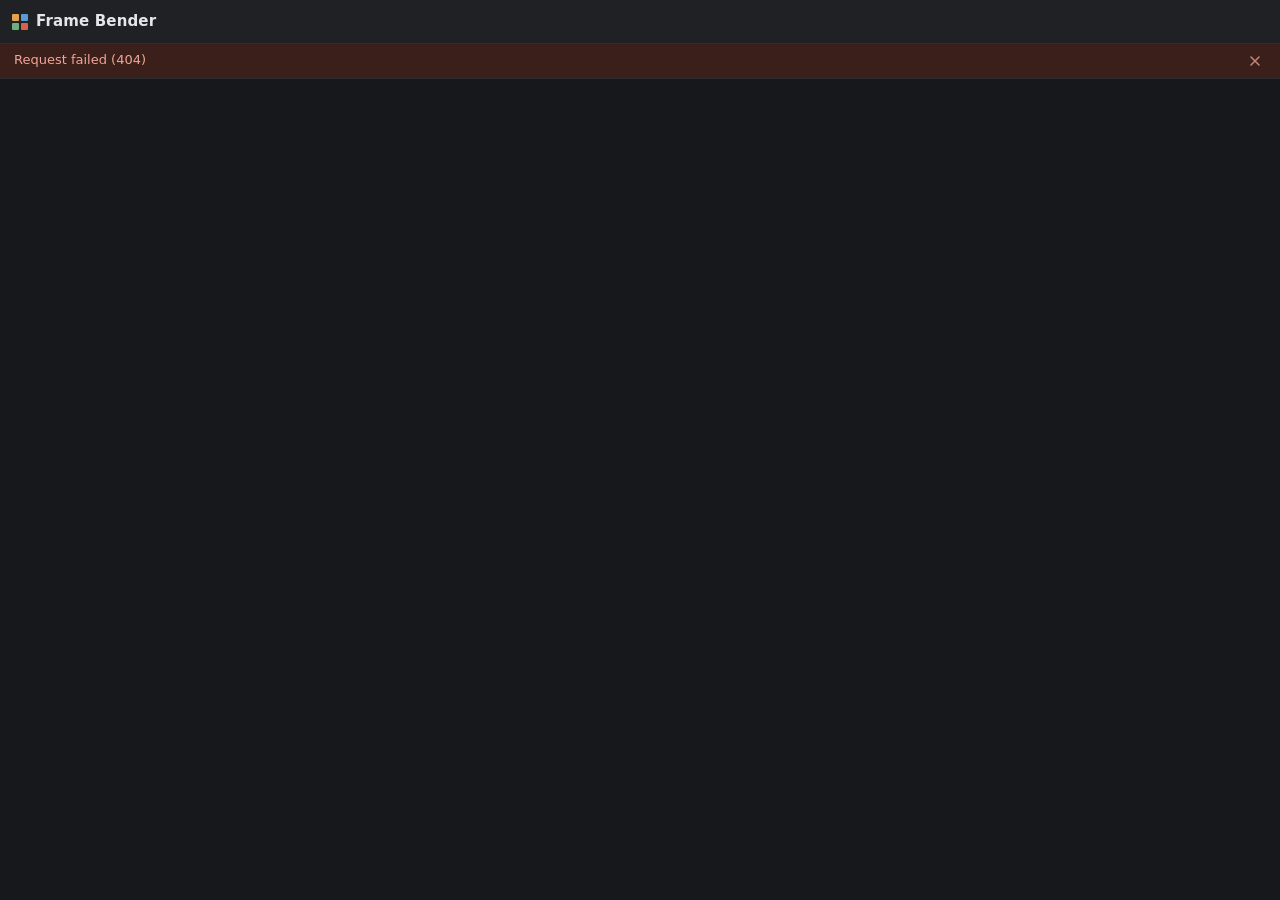
==== static/index.html @ 88ae1158 "Initial commit: Frame Bender Skin and frame editor for Avatar Legends: The Fighting Game (PC). Palet" ====
<!doctype html>
<html lang="en">
<head>
<meta charset="utf-8">
<meta name="viewport" content="width=device-width, initial-scale=1">
<title>Frame Bender</title>
<link rel="stylesheet" href="style.css">
</head>
<body>
<svg width="0" height="0" style="position:absolute" aria-hidden="true">
  <symbol id="i-chev" viewBox="0 0 16 16"><path d="M4 6l4 4 4-4" fill="none" stroke="currentColor" stroke-width="1.6" stroke-linecap="round" stroke-linejoin="round"/></symbol>
  <symbol id="i-play" viewBox="0 0 16 16"><path d="M5 3.5v9l7-4.5z" fill="currentColor"/></symbol>
  <symbol id="i-pause" viewBox="0 0 16 16"><path d="M4.5 3.5h2.5v9H4.5zM9 3.5h2.5v9H9z" fill="currentColor"/></symbol>
  <symbol id="i-more" viewBox="0 0 16 16"><circle cx="3.5" cy="8" r="1.4" fill="currentColor"/><circle cx="8" cy="8" r="1.4" fill="currentColor"/><circle cx="12.5" cy="8" r="1.4" fill="currentColor"/></symbol>
  <symbol id="i-folder" viewBox="0 0 16 16"><path d="M2 4.5h4l1.5 1.5H14v6.5H2z" fill="none" stroke="currentColor" stroke-width="1.4" stroke-linejoin="round"/></symbol>
  <symbol id="i-search" viewBox="0 0 16 16"><circle cx="7" cy="7" r="4.2" fill="none" stroke="currentColor" stroke-width="1.5"/><path d="M10.2 10.2L13.5 13.5" stroke="currentColor" stroke-width="1.5" stroke-linecap="round"/></symbol>
  <symbol id="i-minus" viewBox="0 0 16 16"><path d="M4 8h8" stroke="currentColor" stroke-width="1.6" stroke-linecap="round"/></symbol>
  <symbol id="i-plus" viewBox="0 0 16 16"><path d="M4 8h8M8 4v8" stroke="currentColor" stroke-width="1.6" stroke-linecap="round"/></symbol>
  <symbol id="i-undo" viewBox="0 0 16 16"><path d="M6 3.5L3 6.5l3 3M3.5 6.5h6a3.5 3.5 0 010 7H7" fill="none" stroke="currentColor" stroke-width="1.5" stroke-linecap="round" stroke-linejoin="round"/></symbol>
  <symbol id="i-redo" viewBox="0 0 16 16"><path d="M10 3.5l3 3-3 3M12.5 6.5h-6a3.5 3.5 0 000 7H9" fill="none" stroke="currentColor" stroke-width="1.5" stroke-linecap="round" stroke-linejoin="round"/></symbol>
  <symbol id="i-drop" viewBox="0 0 16 16"><path d="M11 2l3 3-2.2 2.2-3-3zM9.6 5.4L3.5 11.5 3 13l1.5-.5 6.1-6.1" fill="none" stroke="currentColor" stroke-width="1.4" stroke-linecap="round" stroke-linejoin="round"/></symbol>
  <symbol id="i-ramp" viewBox="0 0 16 16"><rect x="2" y="5" width="4" height="6" fill="currentColor" opacity=".45"/><rect x="6" y="5" width="4" height="6" fill="currentColor" opacity=".75"/><rect x="10" y="5" width="4" height="6" fill="currentColor"/></symbol>
  <symbol id="i-help" viewBox="0 0 16 16"><path d="M6 6.2a2.1 2.1 0 114 .8c-.5.9-1.9 1.2-1.9 2.5" fill="none" stroke="currentColor" stroke-width="1.5" stroke-linecap="round"/><circle cx="8.1" cy="12.2" r=".9" fill="currentColor"/></symbol>
  <symbol id="i-close" viewBox="0 0 16 16"><path d="M4 4l8 8M12 4l-8 8" stroke="currentColor" stroke-width="1.6" stroke-linecap="round"/></symbol>
</svg>

<header id="topbar">
  <div class="brand" aria-label="Frame Bender">
    <span class="mark" aria-hidden="true"><i class="air"></i><i class="water"></i><i class="earth"></i><i class="fire"></i></span>
    <span class="word">Frame Bender</span>
  </div>
  <div class="charpick" id="charPick" hidden>
    <button id="charBtn" class="tb charbtn" aria-haspopup="listbox" aria-expanded="false">
      <span id="charName">—</span><svg class="ico"><use href="#i-chev"/></svg></button>
    <div id="charPop" class="popover" hidden>
      <label class="search"><svg class="ico"><use href="#i-search"/></svg><input id="charSearch" type="search" placeholder="Find a character" spellcheck="false" aria-label="Find a character"></label>
      <div id="charList" role="listbox" aria-label="Characters"></div>
    </div>
  </div>
  <div class="group" id="grpProject" hidden>
    <span class="glabel">Project</span>
    <button id="editedBtn" class="tb" title="Every frame and colour you changed for this character">Edited files <span id="editedCount" class="count">0</span></button>
    <button id="folderBtn" class="tb icononly" title="Open the folder with your edited PNGs" aria-label="Open the folder with your edited PNGs"><svg class="ico"><use href="#i-folder"/></svg></button>
  </div>
  <div class="group" id="grpShare" hidden>
    <span class="glabel">Share</span>
    <button id="importBtn" class="tb" title="Import a skin pack someone shared (a .zip), or drop it on the window">Import</button>
    <button id="shareBtn" class="tb" title="Pack your edits into a small zip to share">Share</button>
  </div>
  <div class="group game" id="grpGame" hidden>
    <div id="gameStatus" class="status" role="status">
      <span class="dot" id="statusDot"></span>
      <span class="lines"><b id="statusMain">—</b><small id="statusSub"></small></span>
    </div>
    <div class="menuwrap">
      <button id="gameMenuBtn" class="tb icononly" aria-haspopup="menu" aria-expanded="false" aria-label="More game actions" title="More game actions"><svg class="ico"><use href="#i-more"/></svg></button>
      <div id="gameMenu" class="popover menu" role="menu" hidden>
        <button id="scanBtn" role="menuitem">Scan game folder…<small>Find new characters and game updates (read-only)</small></button>
        <button id="noticeBtn" role="menuitem" hidden>Show the modding reminder<small>Bring back the reminder shown before Build &amp; install</small></button>
        <button id="rebuildBtn" role="menuitem">Test rebuild<small>Rebuild with no edits and compare with the original</small></button>
      </div>
    </div>
    <button id="restoreBtn" class="tb">Restore original</button>
    <button id="installBtn" class="tb danger" title="Build this character's pak with your edits and copy it into the game folder">Build &amp; install</button>
  </div>
</header>

<div id="msg" class="strip" role="status" aria-live="polite" hidden><span id="msgText"></span><button id="msgClose" class="stripx" aria-label="Dismiss" title="Dismiss (Esc)"><svg class="ico"><use href="#i-close"/></svg></button></div>

<section id="setup" hidden>
  <h1>Welcome to Frame Bender</h1>
  <p>Frame Bender changes how characters look by replacing a character's <code>.pak</code> file in the game's
     <code>data_packages</code> folder. It always keeps an untouched backup of the original first.</p>
  <ol>
    <li>In Steam, verify your game files (right-click the game → Properties → Installed Files → Verify), so the
        backup is the stock file.</li>
    <li>Check the folder below is your game's <code>data_packages</code> folder.</li>
    <li>Click <strong>Save and scan</strong>, then back up the characters you want to edit.</li>
  </ol>
  <label class="field">Game data folder <input id="gameDir" type="text" spellcheck="false"></label>
  <button id="setupBtn" class="tb primary">Save and scan</button>
  <p class="muted">Reading the game folder changes nothing. Only Build &amp; install and Restore original ever write to it.
     Modified files have been tested in online matches without issues. As with any mod, the game's developers could change their rules at any time, so use Frame Bender at your own risk.</p>
</section>

<main id="browser" hidden>
  <nav id="moves" aria-label="Moves">
    <label class="search"><svg class="ico"><use href="#i-search"/></svg><input id="filter" type="search" placeholder="Filter moves" aria-label="Filter moves"></label>
    <button id="editedNav" class="navbtn">Edited files <span id="editedNavCount" class="count">0</span></button>
    <div id="tree"></div>
  </nav>

  <section id="work">
    <p id="empty" class="empty">Pick a move on the left.</p>

    <div id="moveView" hidden>
      <div id="stagebar">
        <h1 id="moveTitle"></h1>
        <label class="ctl">Part <select id="groupSel"></select></label>
        <label class="ctl">Backdrop <select id="backdropSel"></select></label>
        <div class="seg" role="group" aria-label="Zoom">
          <button data-zoom="stage" aria-pressed="false" title="Show the whole stage">Stage</button><button data-zoom="fit" aria-pressed="true" title="Fit the character to the window (0, or double-click the stage)">Fit</button><span class="segline" aria-hidden="true"></span><button id="zoomOut" class="zstep" title="Zoom out (-)" aria-label="Zoom out"><svg class="ico"><use href="#i-minus"/></svg></button><button id="zoomVal" class="zval" title="Zoom level: click for actual size (100%). Scroll on the stage to zoom, drag to move around." aria-label="Zoom level, click for 100%">100%</button><button id="zoomIn" class="zstep" title="Zoom in (=)" aria-label="Zoom in"><svg class="ico"><use href="#i-plus"/></svg></button>
        </div>
      </div>
      <div id="stageArea">
        <canvas id="canvas" role="img" aria-label="Animation preview"></canvas>
        <div id="stageNote" class="stagenote"></div>
        <div id="pickHint" class="stagenote pick" role="status" hidden><i id="pickChip"></i><span id="pickText"></span></div>
        <div id="results" class="panel" hidden></div>
      </div>
      <div id="timeline">
        <div class="tlbar">
          <button id="playBtn" class="tb" aria-label="Play"><svg class="ico"><use id="playIcon" href="#i-play"/></svg><span id="playText">Play</span></button>
          <span id="frameLabel" class="framelabel"></span>
          <label class="ctl speed"><input id="fps" type="range" min="1" max="30" value="12" aria-label="Frames per second"> <span id="fpsVal">12</span> fps</label>
          <span id="selInfo" class="selinfo"></span>
          <button id="revertSelBtn" class="tb" hidden>Revert selected</button>
          <button id="revertMoveBtn" class="tb" hidden>Revert all in this move</button>
          <span class="spacer"></span>
          <div class="splitbtn">
            <button id="exportBtn" class="tb" title="Write this move's frames as PNGs and open the folder">Export move</button><button id="exportHelpBtn" class="tb icononly" aria-label="Painting rules and export folder" title="Painting rules and export folder"><svg class="ico"><use href="#i-help"/></svg></button><button id="exportOptsBtn" class="tb icononly" aria-haspopup="true" aria-expanded="false" aria-label="Export options" title="Export options"><svg class="ico"><use href="#i-chev"/></svg></button>
            <div id="exportPop" class="popover up" hidden>
              <label class="chk"><input id="expEffects" type="checkbox"> Include effects</label>
              <label class="chk" title="Advanced: masks keep their data in the RGB channels, so the PNG can look empty"><input id="expMasks" type="checkbox"> Include masks (advanced)</label>
              <label class="field" title="Put all the character frames on one shared canvas with room around them (for hair, hats, wigs)">Extra space around the frames
                <select id="expSpace"><option value="0">none</option><option value="128">128 px</option><option value="256">256 px</option><option value="512">512 px</option></select></label>
            </div>
          </div>
        </div>
        <div id="strip" role="listbox" aria-multiselectable="true" aria-label="Frames" tabindex="0"></div>
        <p class="hint" title="Dropping a PNG onto an edited frame replaces it directly, no need to revert first.">Drop PNGs to replace frames by name, edited ones too · Ctrl or Shift+click to select · Space plays, ←/→ step · scroll the stage to zoom, drag to move it · Ctrl+Z undoes a colour change, Ctrl+Y redoes it</p>
      </div>
    </div>

    <div id="editedView" hidden>
      <div class="viewhead">
        <h1 id="editedTitle"></h1>
        <span class="spacer"></span>
        <button data-folder="edits" class="tb" title="Your edited PNGs (the mod is built from these)">Open edited PNGs</button>
        <button data-folder="work" class="tb" title="Exported PNGs you are painting on">Open exported PNGs</button>
        <button data-folder="project" class="tb" title="The whole mod project, all characters">Open project folder</button>
      </div>
      <p id="editedPath" class="muted"></p>
      <div class="tlbar">
        <h2>Frames</h2>
        <span id="edSelInfo" class="selinfo"></span>
        <button id="edSelectAll" class="tb">Select all</button>
        <button id="edRevertBtn" class="tb" hidden>Revert selected</button>
        <span class="spacer"></span>
        <span class="muted small">Click to select, Ctrl or Shift for several, double-click to open the move.</span>
      </div>
      <p id="editedNone" class="muted">No edited frames for this character yet. Export a move, paint the PNGs, then drop them on the window.</p>
      <div id="editedGrid" class="grid" role="listbox" aria-multiselectable="true" aria-label="Edited frames" tabindex="0"></div>
      <div id="editedMissing" hidden>
        <h2 class="lab">No longer in the game</h2>
        <p class="muted">The game update removed these frames, so they are skipped when building. Revert to clear them.</p>
        <div id="editedMissingList"></div>
      </div>
      <h2 class="lab">Palette colours</h2>
      <div id="editedPals"></div>
    </div>
  </section>

  <aside id="palPanel" aria-label="Palette">
    <h2>Palette</h2>
    <label class="field">Costume slot <select id="palSel"></select></label>
    <p id="palHint" class="muted">Pick a costume slot to recolour it. Edit a spare slot rather than the default one, so the default look stays intact, then choose that colour at character select.</p>
    <div id="palTools" hidden>
      <label class="chk"><input id="palOnlyUsed" type="checkbox" checked> Only colours this move uses</label>
      <span class="paltb">
        <button id="palUndo" class="tb icononly" aria-label="Undo colour change" title="Undo colour change (Ctrl+Z)" disabled><svg class="ico"><use href="#i-undo"/></svg></button>
        <button id="palRedo" class="tb icononly" aria-label="Redo colour change" title="Redo colour change (Ctrl+Y or Ctrl+Shift+Z)" disabled><svg class="ico"><use href="#i-redo"/></svg></button>
        <button id="palReset" class="tb">Reset slot</button>
      </span>
    </div>
    <div id="swEdit" role="group" aria-label="Colour editor" hidden>
      <div class="swhead">
        <strong id="swTitle"></strong>
        <span class="chips" title="The colour when you opened it, and now"><i id="swWas"></i><i id="swNow"></i></span>
        <span class="spacer"></span>
        <button id="swPick" class="tb icononly" aria-pressed="false" aria-label="Pick a colour from the stage or a swatch" title="Pick a colour: click this, then click the character, the stage or any swatch"><svg class="ico"><use href="#i-drop"/></svg></button>
      </div>
      <div id="swSV" class="sv" tabindex="0" role="slider" aria-label="Saturation and brightness (arrow keys)"><i></i></div>
      <div id="swHue" class="hue" tabindex="0" role="slider" aria-label="Hue (arrow keys)" aria-valuemin="0" aria-valuemax="359"><i></i></div>
      <div class="swfields">
        <input id="swHex" type="text" maxlength="7" spellcheck="false" aria-label="Hex colour">
        <label>R<input id="swR" type="text" inputmode="numeric" maxlength="3" aria-label="Red"></label>
        <label>G<input id="swG" type="text" inputmode="numeric" maxlength="3" aria-label="Green"></label>
        <label>B<input id="swB" type="text" inputmode="numeric" maxlength="3" aria-label="Blue"></label>
      </div>
      <div id="swMatch" class="swmatch" hidden>
        <button id="swRamp" class="tb" title="Work out shadow and light from this base, with the same shading steps the original costume has"><svg class="ico"><use href="#i-ramp"/></svg>Set shadow and light from base</button>
        <label class="chk" title="While this is on, changing the base colour also updates shadow and light"><input id="swKeep" type="checkbox"> Keep them matched while I edit</label>
      </div>
      <div class="swrow">
        <button id="swApply" class="tb primary" title="Keep the colour and close (Enter applies without closing)">Done</button>
        <button id="swCancel" class="tb" title="Back to the colour it had when you opened it (Esc)">Cancel</button>
        <span class="spacer"></span>
        <button id="swReset" class="tb" title="The game's own colour for this swatch">Original</button>
      </div>
    </div>
    <p id="palNote" class="muted" aria-live="polite"></p>
    <div id="palGrid"></div>
  </aside>
</main>

<input id="importInput" type="file" accept=".zip,application/zip" hidden>

<dialog id="exportDlg">
  <h2>How colours work</h2>
  <ol class="rules">
    <li><strong>Every part of a character uses a palette row</strong>: skin is one row, the robe another. Each row
        holds three colours: shadow, base and light.</li>
    <li><strong>The palette image in this folder shows every colour the game can use.</strong> Pick the colours
        for your painting from it. A colour that is not in the image is swapped for the closest one that is.</li>
    <li><strong>Paint a part with a palette colour, then change that row later.</strong> Once the PNG is back in
        Frame Bender, you can turn that row into <em>any</em> colour in the Palette panel. Everything painted
        with it changes together, and no colour is off limits there.</li>
    <li><strong>Want two colours in one place?</strong> Paint it with colours from two different rows.</li>
    <li>Parts you don't touch stay exactly as the game made them. Effects (fire, wind) are full colour and have
        no palette limit.</li>
  </ol>
  <label class="chk"><input id="expPalette" type="checkbox" checked> Also export the palette as a PNG to pick colours from</label>
  <h3>Export folder</h3>
  <p id="expFolderNow" class="fn"></p>
  <div class="row tight"><button id="expChoose" class="tb">Choose folder…</button><button id="expDefault" class="tb">Use the default</button></div>
  <div id="expFolderType" hidden>
    <label class="field">Paste the folder's path <input id="expFolderText" type="text" spellcheck="false"></label>
    <button id="expFolderUse" class="tb">Use this folder</button>
  </div>
  <p id="expErr" class="bad" role="alert"></p>
  <p class="muted small">A folder named after the move is made inside it. Dropping PNGs back works from any folder.</p>
  <label class="chk"><input id="expHide" type="checkbox"> Don't show this again <span class="muted">(the ? next to Export move brings it back)</span></label>
  <div class="row"><button id="expGo" class="tb primary">Export move</button><span class="spacer"></span><button id="expCancel" class="tb">Cancel</button></div>
</dialog>

<dialog id="shareDlg">
  <h2>Share skin</h2>
  <p id="shareSummary" class="muted"></p>
  <label class="field">Name <input id="shareName" type="text" maxlength="80"></label>
  <label class="field">Author <input id="shareAuthor" type="text" maxlength="80" placeholder="your name or handle (optional)"></label>
  <label class="field">Description <textarea id="shareDesc" rows="3" maxlength="2000"></textarea></label>
  <label class="chk"><input id="shareFrames" type="checkbox" checked> include edited frames</label>
  <label class="chk"><input id="shareColors" type="checkbox" checked> include palette colours</label>
  <p class="muted">The pack contains only your PNGs and colour changes, never the game's own files. Whoever imports it
     needs the game; their editor fits your art to their copy.</p>
  <div id="shareResult"></div>
  <div class="row"><button id="shareGo" class="tb primary">Create skin pack</button><span class="spacer"></span><button id="shareClose" class="tb">Close</button></div>
</dialog>

<dialog id="importDlg">
  <h2>Import skin</h2>
  <div id="importBody"></div>
  <div class="row"><button id="importGo" class="tb primary">Import</button><span class="spacer"></span><button id="importClose" class="tb">Close</button></div>
</dialog>

<dialog id="scanDlg">
  <h2>Scan game folder</h2>
  <p id="scanInfo" class="muted"></p>
  <div id="scanList"></div>
  <div class="row">
    <button id="scanAll" class="tb primary" hidden>Back up all new</button>
    <span class="spacer"></span>
    <button id="scanClose" class="tb">Close</button>
  </div>
</dialog>

<dialog id="askDlg">
  <p id="askText"></p>
  <label id="askCheckWrap" class="chk" hidden><input id="askCheck" type="checkbox"> <span id="askCheckText"></span></label>
  <div class="row"><button id="askCancel" class="tb">Cancel</button><button id="askOk" class="tb primary">OK</button></div>
</dialog>

<div id="dropVeil" hidden><div>Drop PNGs to replace frames, or a .zip skin pack to import it</div></div>
<script src="app.js"></script>
</body>
</html>
---- static/style.css ----
/* Frame Bender: a dark, no-frills editor. The four nation colours have fixed jobs:
   Earth = safe / verified, Water = selection / focus, Air = your edits, Fire = writes to the game, errors. */
:root {
  color-scheme: dark;
  --ground: #17181b; --panel: #1f2125; --panel2: #26292e; --raise: #2c2f35; --line: #2b2e33; --line2: #3b3f46;
  --text: #e4e6ea; --text2: #b3b8c1; --mute: #9298a2;
  --earth: #6fae7a; --water: #5b9bd5; --air: #e3a24f; --fire: #d9604c;
  --water-bg: #1e3247; --air-bg: #3a2c19; --fire-bg: #3a1f1a; --earth-bg: #1d3022;
  --control-hover: #343840; --line-hover: #4a4f58; --stage-void: #101114; --checker-light: #2a2d33; --checker-dark: #24272c;
  --water-text: #e1eefa; --water-hover: #74abdd; --water-ink: #0b1520;
  --earth-text: #9dd3a7; --air-text: #f0c88e; --fire-text: #f0a698; --fire-hover: #e2735f; --fire-ink: #1f0a06;
  --r: 4px; --top: 44px;
  --f: "Segoe UI Variable Text", "Segoe UI", system-ui, sans-serif;
}
* { box-sizing: border-box; }
html, body { height: 100%; margin: 0; }
body { background: var(--ground); color: var(--text); font: 13px/1.45 var(--f); font-variant-numeric: tabular-nums;
  display: flex; flex-direction: column; overflow: hidden; }
::selection { background: var(--water); color: var(--water-ink); }
* { scrollbar-width: thin; scrollbar-color: var(--line2) transparent; }
::-webkit-scrollbar { width: 10px; height: 10px; }
::-webkit-scrollbar-thumb { background: var(--line2); border-radius: 5px; border: 2px solid var(--panel); }
::-webkit-scrollbar-track { background: transparent; }
:focus-visible { outline: 2px solid var(--water); outline-offset: 1px; }
input, select, textarea { accent-color: var(--water); caret-color: var(--water); }
h1, h2, h3 { margin: 0; font-weight: 600; }
p { margin: 0; }
code { font: 12px Consolas, monospace; background: var(--panel2); padding: 1px 4px; border-radius: 3px; }
.muted { color: var(--mute); }
.small { font-size: 12px; }
.spacer { flex: 1; }
.ico { width: 16px; height: 16px; flex: none; }
[hidden] { display: none !important; }

/* ---------------------------------------------------------------- controls */
.tb { display: inline-flex; align-items: center; gap: 6px; height: 28px; padding: 0 10px; border-radius: var(--r);
  background: var(--raise); color: var(--text); border: 1px solid var(--line2); font: 500 13px/1.35 var(--f); cursor: pointer;
  white-space: nowrap; }
.tb:hover:not(:disabled) { background: var(--control-hover); border-color: var(--line-hover); }
.tb[aria-pressed=true] { background: var(--water-bg); border-color: var(--water); color: var(--water-text); }
.tb:disabled { opacity: .45; cursor: default; }
.tb.icononly { width: 30px; padding: 0; justify-content: center; }
.tb.primary { background: var(--water); border-color: var(--water); color: var(--water-ink); font-weight: 600; }
.tb.primary:hover:not(:disabled) { background: var(--water-hover); }
.tb.danger { background: var(--fire); border-color: var(--fire); color: var(--fire-ink); font-weight: 600; }
.tb.danger:hover:not(:disabled) { background: var(--fire-hover); }
.count { min-width: 18px; padding: 0 5px; border-radius: 9px; background: var(--air-bg); color: var(--air);
  font-size: 11px; font-weight: 700; text-align: center; line-height: 18px; }
select, input[type=text], input[type=search], textarea { background: var(--ground); color: var(--text);
  border: 1px solid var(--line2); border-radius: var(--r); height: 28px; padding: 0 8px; font: 13px/1.35 var(--f); }
textarea { height: auto; padding: 6px 8px; }
input::placeholder, textarea::placeholder { color: var(--mute); }
.ctl { display: inline-flex; align-items: center; gap: 6px; color: var(--text2); }
.chk { display: inline-flex; align-items: center; gap: 5px; color: var(--text2); cursor: pointer; }
.field { display: block; margin: 10px 0; color: var(--text2); }
.field input, .field select, .field textarea { display: block; width: 100%; margin-top: 4px; }
.search { position: relative; display: block; }
.search .ico { position: absolute; left: 8px; top: 6px; color: var(--mute); pointer-events: none; }
.search input { width: 100%; padding-left: 30px; }
.seg { display: inline-flex; gap: 2px; padding: 2px; border: 1px solid var(--line2); border-radius: var(--r); background: var(--raise); }
.seg button { height: 22px; padding: 0 10px; background: none; color: var(--text2); border: 0; border-radius: 3px;
  font: 500 12px/1.35 var(--f); cursor: pointer; }
.seg button:hover:not(:disabled) { color: var(--text); }
.seg button:disabled { opacity: .4; cursor: default; }
.seg button[aria-pressed=true] { background: var(--water-bg); color: var(--water-text); }
.seg .segline { width: 1px; margin: 3px 2px; background: var(--line2); }
.seg .zstep { width: 24px; padding: 0; display: inline-flex; align-items: center; justify-content: center; }
.seg .zstep .ico { width: 14px; height: 14px; }
.seg .zval { min-width: 48px; padding: 0 4px; text-align: center; }

/* ---------------------------------------------------------------- top bar */
#topbar { height: var(--top); flex: none; display: flex; align-items: center; gap: 12px; padding: 0 12px;
  background: var(--panel); border-bottom: 1px solid var(--line); }
.brand { display: flex; align-items: center; gap: 8px; margin-right: 4px; flex: none; white-space: nowrap; }
.mark { display: grid; grid-template-columns: 7px 7px; gap: 2px; }
.mark i { width: 7px; height: 7px; border-radius: 1px; }
.mark .air { background: var(--air); } .mark .water { background: var(--water); }
.mark .earth { background: var(--earth); } .mark .fire { background: var(--fire); }
.word { font-weight: 700; font-size: 15px; letter-spacing: .01em; }
.group { display: flex; align-items: center; gap: 6px; padding-left: 12px; border-left: 1px solid var(--line); }
.glabel { font-size: 11px; font-weight: 600; letter-spacing: .06em; text-transform: uppercase; color: var(--mute); margin-right: 2px; }
.group.game { margin-left: auto; border-left: 0; }
.status { display: flex; align-items: center; gap: 8px; height: 34px; padding: 0 12px 0 10px; border-radius: var(--r);
  background: var(--panel2); border: 1px solid var(--line); margin-right: 4px; }
.status .dot { width: 9px; height: 9px; border-radius: 50%; background: var(--mute); flex: none; }
.status { min-width: 0; }
.status .lines { display: flex; flex-direction: column; line-height: 1.36; min-width: 0; }
.status b, .status small { white-space: nowrap; overflow: hidden; text-overflow: ellipsis; max-width: 260px; }
.status b { font-weight: 600; font-size: 12px; }
.status small { font-size: 11px; color: var(--text2); }
.status.original .dot { background: var(--earth); }
.status.modded .dot { background: var(--air); }
.status.changed .dot, .status.missing .dot, .status.nobackup .dot { background: var(--fire); }
.charbtn { min-width: 150px; justify-content: space-between; font-weight: 600; }
.charpick, .menuwrap { position: relative; }
.popover { position: absolute; z-index: 30; background: var(--panel2); border: 1px solid var(--line2); border-radius: 6px;
  box-shadow: 0 8px 24px rgba(0,0,0,.45); padding: 8px; }
#charPop { top: 34px; left: 0; width: 260px; }
#charList { max-height: 60vh; overflow-y: auto; margin-top: 6px; }
.charitem { display: flex; align-items: center; gap: 8px; width: 100%; height: 30px; padding: 0 8px; border: 0; border-radius: var(--r);
  background: none; color: var(--text); font: 13px/1.35 var(--f); text-align: left; cursor: pointer; }
.charitem:hover, .charitem.active { background: var(--raise); }
.charitem[aria-selected=true] { background: var(--water-bg); color: var(--water-text); }
.charitem .tag { margin-left: auto; font-size: 11px; color: var(--mute); }
.charitem .edits { width: 7px; height: 7px; border-radius: 50%; background: var(--air); }
.charitem .inst { font-size: 11px; color: var(--air); }
.charsec { font-size: 11px; font-weight: 600; letter-spacing: .06em; text-transform: uppercase; color: var(--mute); padding: 8px 8px 4px; }
.menu { top: 36px; right: 0; width: 280px; padding: 4px; }
.menu button { display: block; width: 100%; padding: 7px 10px; border: 0; border-radius: var(--r); background: none;
  color: var(--text); font: 500 13px/1.35 var(--f); text-align: left; cursor: pointer; }
.menu button:hover { background: var(--raise); }
.menu small { display: block; font-size: 11px; color: var(--mute); font-weight: 400; }

.strip { flex: none; padding: 7px 14px; border-bottom: 1px solid var(--line); background: var(--panel2); color: var(--text2); }
#msg { display: flex; align-items: flex-start; gap: 10px; transition: opacity .35s; }
#msg.fading { opacity: 0; }
#msgText { flex: 1; min-width: 0; }
.stripx { flex: none; display: inline-flex; align-items: center; justify-content: center; width: 22px; height: 20px; padding: 0;
  border: 0; border-radius: 3px; background: none; color: inherit; cursor: pointer; opacity: .75; }
.stripx:hover { opacity: 1; background: rgba(255,255,255,.1); }
.strip.fire { background: var(--fire-bg); color: var(--fire-text); }
.strip.ok { color: var(--earth-text); background: var(--earth-bg); }
.strip.bad { color: var(--fire-text); background: var(--fire-bg); }

/* ---------------------------------------------------------------- welcome */
#setup { padding: 32px; max-width: 760px; overflow-y: auto; }
#setup h1 { font-size: 24px; margin-bottom: 12px; }
#setup p, #setup ol { margin: 10px 0; color: var(--text2); }
#setup li { margin: 4px 0; }

/* ---------------------------------------------------------------- main layout */
#browser { flex: 1; min-height: 0; display: grid; grid-template-columns: 240px minmax(0, 1fr) 300px; }
#moves { background: var(--panel); border-right: 1px solid var(--line); display: flex; flex-direction: column; min-height: 0;
  padding: 10px; gap: 8px; }
#tree { overflow-y: auto; flex: 1; margin: 0 -10px; padding: 0 0 16px; }
.navbtn { display: flex; justify-content: space-between; align-items: center; height: 30px; padding: 0 8px; border-radius: var(--r);
  border: 1px solid var(--line2); background: var(--raise); color: var(--text); font: 500 13px/1.35 var(--f); cursor: pointer; }
.navbtn.sel { background: var(--water-bg); border-color: var(--water); }
details > summary { list-style: none; display: flex; align-items: center; gap: 6px; padding: 5px 10px; cursor: pointer;
  font-weight: 600; color: var(--text); user-select: none; }
details > summary::-webkit-details-marker { display: none; }
details > summary::before { content: ""; width: 10px; height: 10px; flex: none; background: var(--mute); transition: transform .12s;
  -webkit-mask: url("data:image/svg+xml,%3Csvg xmlns='http://www.w3.org/2000/svg' viewBox='0 0 10 10'%3E%3Cpath d='M3 1.5L7 5l-4 3.5z'/%3E%3C/svg%3E") center / contain no-repeat;
  mask: url("data:image/svg+xml,%3Csvg xmlns='http://www.w3.org/2000/svg' viewBox='0 0 10 10'%3E%3Cpath d='M3 1.5L7 5l-4 3.5z'/%3E%3C/svg%3E") center / contain no-repeat; }
details[open] > summary::before { transform: rotate(90deg); }
summary .n, .mv .n { margin-left: auto; color: var(--mute); font-weight: 400; font-size: 12px; }
details.has-edits > summary { color: var(--air-text); }
.mv { display: flex; align-items: center; gap: 6px; width: 100%; padding: 4px 10px 4px 24px; border: 0; background: none;
  color: var(--text2); font: 13px/1.35 var(--f); text-align: left; cursor: pointer; }
.mv:hover { background: var(--panel2); color: var(--text); }
.mv.sel { background: var(--water-bg); color: var(--water-text); }
.mv .ed { color: var(--air); font-size: 11px; font-weight: 600; }

#work { min-width: 0; min-height: 0; display: flex; flex-direction: column; background: var(--ground); }
.empty { margin: auto; color: var(--mute); }
#moveView { flex: 1; min-height: 0; display: flex; flex-direction: column; }
#stagebar { flex: none; display: flex; align-items: center; gap: 10px 14px; flex-wrap: wrap; padding: 8px 14px;
  border-bottom: 1px solid var(--line); background: var(--panel); }
#stagebar h1 { font-size: 28px; letter-spacing: -.01em; margin-right: 6px; }
#stagebar h1 small { font-size: 13px; font-weight: 400; color: var(--text2); margin-left: 8px; }
#playBtn { min-width: 76px; }
.speed input { width: 72px; }
#groupSel { max-width: 150px; }
#backdropSel { max-width: 170px; }
#stageArea { position: relative; flex: 1; min-height: 160px; overflow: hidden; background: var(--stage-void); }
#canvas { position: absolute; inset: 0; width: 100%; height: 100%; display: block; cursor: grab; touch-action: none; }
#stageArea.panning #canvas { cursor: grabbing; }
.stagenote { position: absolute; left: 10px; bottom: 8px; font-size: 11px; color: var(--text); background: rgba(16,17,20,.72);
  padding: 2px 8px; border-radius: 3px; }
.stagenote:empty { display: none; }
.stagenote.pick { left: 10px; top: 8px; bottom: auto; display: flex; align-items: center; gap: 8px; font-size: 12px; padding: 4px 10px;
  background: var(--water-bg); color: var(--water-text); border: 1px solid var(--water); pointer-events: none; }
.stagenote.pick i { width: 18px; height: 18px; border-radius: 3px; border: 1px solid rgba(255,255,255,.6); flex: none; }
#stageArea.picking #canvas, #palGrid.picking .sw { cursor: crosshair; }
.panel { position: absolute; right: 12px; top: 12px; bottom: 12px; width: min(460px, 60%); overflow-y: auto; background: var(--panel);
  border: 1px solid var(--line2); border-radius: 6px; box-shadow: 0 8px 24px rgba(0,0,0,.45); padding: 12px; }
.panel .head { display: flex; align-items: center; gap: 8px; margin-bottom: 6px; }
.res { display: flex; gap: 10px; padding: 8px 0; border-top: 1px solid var(--line); }
.res .pair { display: flex; gap: 6px; flex: none; }
.res figure { margin: 0; text-align: center; font-size: 11px; color: var(--mute); }
.res figure img { display: block; width: 72px; height: 72px; object-fit: contain; background: var(--panel2); border-radius: 3px; }
.res .fn { font: 12px Consolas, monospace; overflow-wrap: anywhere; color: var(--text2); }
.ok { color: var(--earth-text); } .bad { color: var(--fire-text); } .warn { color: var(--air-text); }

/* ---------------------------------------------------------------- timeline */
#timeline { flex: none; border-top: 1px solid var(--line); background: var(--panel); }
.tlbar { display: flex; align-items: center; gap: 10px; flex-wrap: wrap; padding: 8px 12px; }

.framelabel { font-weight: 600; white-space: nowrap; }
.tlbar { flex-wrap: nowrap; }
.tlbar > * { flex: none; }
.selinfo { color: var(--water-text); }
#strip { display: flex; gap: 6px; overflow-x: auto; padding: 6px 12px 8px; outline: none; border-radius: var(--r); }
#strip:focus-visible, .grid:focus-visible { outline: 2px solid var(--water); outline-offset: -2px; }
.fr { flex: none; position: relative; width: 78px; padding: 0; border: 1px solid var(--line2); border-radius: var(--r);
  background: var(--panel2); color: var(--text2); cursor: pointer; font: 11px/1.35 var(--f); }
.fr .img { display: flex; align-items: center; justify-content: center; height: 70px; border-radius: 3px 3px 0 0;
  background: repeating-conic-gradient(var(--checker-light) 0 25%, var(--checker-dark) 0 50%) 0 0 / 12px 12px; }
.fr img { max-width: 100%; max-height: 100%; }
.fr .no { display: block; padding: 2px 0 3px; text-align: center; }
.fr.edited::after, .card::after { content: ""; position: absolute; left: 8px; right: 8px; bottom: 0; height: 3px;
  border-radius: 2px 2px 0 0; background: var(--air); }
.fr.edited .no::after { content: " · edited"; color: var(--air); }
.fr.cur { border-color: var(--text2); }
.fr.cur::before { content: ""; position: absolute; top: -5px; left: 50%; width: 12px; height: 4px; margin-left: -6px; border-radius: 2px; background: var(--text); }
.fr.cur .no { color: var(--text); font-weight: 700; }
.fr[aria-selected=true] { background: var(--water-bg); color: var(--water-text); }
.fr[aria-selected=true] .img { outline: 2px solid var(--water); outline-offset: -2px; }
.hint { padding: 4px 12px; border-top: 1px solid var(--line); color: var(--mute); font-size: 12px; white-space: nowrap; overflow: hidden; text-overflow: ellipsis; }

/* ---------------------------------------------------------------- edited view */
#editedView { flex: 1; min-height: 0; overflow-y: auto; padding: 14px 16px 30px; }
.viewhead { display: flex; align-items: center; gap: 8px; flex-wrap: wrap; margin-bottom: 6px; }
.viewhead h1 { font-size: 28px; }
#editedView h2 { font-size: 14px; margin: 18px 0 8px; }
#editedView .tlbar { padding: 8px 0; }
#editedView .tlbar h2 { margin: 0; }
.grid { display: grid; grid-template-columns: repeat(auto-fill, minmax(120px, 1fr)); gap: 8px; outline: none; }
.card { position: relative; padding: 0; border: 1px solid var(--line2); border-radius: var(--r); background: var(--panel); color: var(--text2);
  cursor: pointer; text-align: left; font: 11px/1.35 var(--f); }
.card .img { display: flex; align-items: center; justify-content: center; height: 104px;
  background: repeating-conic-gradient(var(--checker-light) 0 25%, var(--checker-dark) 0 50%) 0 0 / 12px 12px; }
.card img { max-width: 100%; max-height: 100%; }
.card .cap { display: block; padding: 4px 6px; white-space: nowrap; overflow: hidden; text-overflow: ellipsis; }
.card[aria-selected=true] { background: var(--water-bg); color: var(--water-text); border-color: var(--water); }
.mrow { display: flex; align-items: center; gap: 10px; margin: 4px 0; font: 12px Consolas, monospace; }
#editedPals { display: flex; flex-wrap: wrap; gap: 8px; }

/* ---------------------------------------------------------------- palette panel */
#palPanel { background: var(--panel); border-left: 1px solid var(--line); padding: 12px; overflow-y: auto; min-height: 0; }
#palPanel h2, .tlbar h2, #editedView h2.lab { font-size: 11px; font-weight: 600; letter-spacing: .06em; text-transform: uppercase; color: var(--mute); }
#palPanel .field select { width: 100%; }
#palHint { margin-top: 8px; font-size: 12px; }
#palTools { display: flex; align-items: center; justify-content: space-between; gap: 8px; margin: 6px 0 8px; flex-wrap: wrap; }
.paltb { display: inline-flex; gap: 4px; }
.prow { display: grid; grid-template-columns: 34px repeat(3, 1fr) 22px; gap: 4px; align-items: center; margin-bottom: 4px; }
.prow .num { color: var(--mute); font-size: 12px; text-align: right; padding-right: 6px; }
.prow.used .num { color: var(--text); font-weight: 600; }
.prow.head span { font-size: 11px; color: var(--mute); text-align: center; }
.prow.head .num { text-align: right; }
.prow.lit { background: var(--water-bg); border-radius: 3px; box-shadow: 0 0 0 2px var(--water-bg); }
.prow.lit .num { color: var(--water-text); }
.prow.gap { margin-top: 13px; position: relative; }
.prow.gap::before { content: ""; position: absolute; left: 0; right: 0; top: -8px; border-top: 1px dashed var(--line2); }
#palNote { margin: 0 0 8px; font-size: 12px; min-height: 2.9em; }
#palNote.on { color: var(--water-text); }
.sw { height: 24px; border-radius: 3px; border: 1px solid rgba(0,0,0,.35); cursor: pointer; position: relative; padding: 0; }
.sw.changed::after { content: ""; position: absolute; top: -3px; right: -3px; width: 8px; height: 8px; border-radius: 50%;
  background: var(--air); border: 2px solid var(--panel); }
.sw.editing { outline: 2px solid var(--water); outline-offset: 1px; z-index: 1; }
.rowfx { width: 22px; height: 24px; padding: 0; border: 0; border-radius: 3px; background: none; color: var(--mute); cursor: pointer;
  display: inline-flex; align-items: center; justify-content: center; opacity: .55; }
.rowfx:hover, .rowfx:focus-visible, .prow.lit .rowfx { opacity: 1; color: var(--text); background: var(--raise); }
/* the colour editor is docked in the panel (never over the swatches or the stage) and stays in view while the rows scroll */
#swEdit { position: sticky; top: -12px; z-index: 5; display: flex; flex-direction: column; gap: 8px; margin: 0 -12px 8px; padding: 10px 12px;
  background: var(--panel2); border-top: 1px solid var(--line2); border-bottom: 1px solid var(--line2); box-shadow: 0 6px 14px rgba(0,0,0,.35); }
.swhead, .swrow, .swfields { display: flex; align-items: center; gap: 6px; }
.chips { display: inline-flex; border: 1px solid rgba(0,0,0,.4); border-radius: 3px; overflow: hidden; }
.chips i { width: 22px; height: 16px; }
.sv { position: relative; height: 112px; border-radius: 3px; cursor: crosshair; touch-action: none;
  background: linear-gradient(to top, #000, rgba(0,0,0,0)), linear-gradient(to right, #fff, rgba(255,255,255,0)), var(--hue, #f00); }
.hue { position: relative; height: 14px; border-radius: 3px; cursor: ew-resize; touch-action: none;
  background: linear-gradient(to right, #f00, #ff0 16.67%, #0f0 33.33%, #0ff 50%, #00f 66.67%, #f0f 83.33%, #f00); }
.sv i, .hue i { position: absolute; width: 12px; height: 12px; margin: -6px 0 0 -6px; border-radius: 50%; border: 2px solid #fff;
  box-shadow: 0 0 0 1px rgba(0,0,0,.7); pointer-events: none; }
.hue i { top: 50%; }
.swfields label { display: inline-flex; align-items: center; gap: 3px; color: var(--mute); font-size: 11px; min-width: 0; }
.swfields input { min-width: 0; padding: 0 5px; height: 26px; }
#swHex { width: 72px; flex: none; font-family: Consolas, monospace; }
.swfields label input { width: 100%; }
.swmatch { display: flex; flex-direction: column; gap: 6px; align-items: flex-start; }
.swmatch .tb { max-width: 100%; overflow: hidden; text-overflow: ellipsis; }
.rules { margin: 0 0 12px; padding-left: 20px; color: var(--text2); }
.rules li { margin: 6px 0; }
#exportDlg h3 { font-size: 13px; margin: 14px 0 4px; }
#exportDlg .fn { font: 12px Consolas, monospace; overflow-wrap: anywhere; color: var(--text2); }
#exportDlg .row.tight { margin-top: 8px; }
#exportDlg .chk { display: flex; margin-top: 10px; }
#expErr:empty { display: none; }
#expErr { margin-top: 8px; }

/* ---------------------------------------------------------------- dialogs */
dialog { background: var(--panel); color: var(--text); border: 1px solid var(--line2); border-radius: 8px; padding: 18px 20px;
  width: min(560px, 92vw); max-height: 86vh; overflow-y: auto; }
dialog::backdrop { background: rgba(0,0,0,.55); }
dialog h2 { font-size: 16px; margin-bottom: 8px; }
dialog .row { display: flex; gap: 8px; align-items: center; margin-top: 14px; }
#askDlg { width: min(460px, 92vw); }
#askText { white-space: pre-line; color: var(--text2); }
#askCheckWrap { display: flex; margin-top: 12px; }
#shareResult { margin-top: 10px; overflow-wrap: anywhere; }
#shareResult .dl { margin-left: 10px; color: var(--water); }
.srow { display: flex; align-items: center; gap: 10px; padding: 6px 0; border-top: 1px solid var(--line); }
.srow .nm { width: 170px; font-weight: 600; }
.srow .st { flex: 1; font-size: 12px; color: var(--text2); }
.srow .st.ok { color: var(--earth-text); } .srow .st.new { color: var(--air-text); } .srow .st.update { color: var(--fire-text); } .srow .st.modded { color: var(--air-text); }
.imp .head { display: flex; gap: 14px; align-items: flex-start; }
.imp .head img { width: 110px; height: 110px; object-fit: contain; border-radius: 4px; background: var(--panel2); flex: none; }
.imp h3 { font-size: 13px; margin: 12px 0 4px; }
.imp ul { margin: 4px 0; padding-left: 20px; }
.imp .prow2 { display: flex; align-items: center; gap: 8px; margin: 4px 0; }

#dropVeil { position: fixed; inset: 0; z-index: 50; background: rgba(91,155,213,.12); border: 2px dashed var(--water);
  display: flex; align-items: center; justify-content: center; pointer-events: none; }
#dropVeil div { background: var(--panel); padding: 12px 20px; border-radius: 6px; font-size: 15px; font-weight: 600; }

@media (max-width: 1180px) {
  #browser { grid-template-columns: 200px minmax(0, 1fr) 260px; }
  .glabel { display: none; }
  #topbar { gap: 8px; }
  .group { padding-left: 8px; }
  .charbtn { min-width: 120px; }
  .status b, .status small { max-width: 170px; }
}
@media (max-width: 900px) {
  #browser { grid-template-columns: minmax(0, 1fr); grid-template-rows: auto minmax(0, 1fr) auto; }
  #moves { max-height: 180px; border-right: 0; border-bottom: 1px solid var(--line); }
  #palPanel { border-left: 0; border-top: 1px solid var(--line); max-height: 240px; }
  #palPanel:has(#swEdit:not([hidden])) { max-height: 60vh; }
  #swEdit { position: static; }
  #topbar { height: auto; flex-wrap: wrap; padding: 6px 10px; }
  .group.game { margin-left: 0; }
}

.splitbtn { position: relative; display: inline-flex; }
.splitbtn > .tb:first-child { border-radius: var(--r) 0 0 var(--r); }
.splitbtn > .tb.icononly { border-radius: 0; border-left: 0; width: 26px; }
.splitbtn > .tb.icononly:last-of-type { border-radius: 0 var(--r) var(--r) 0; }
.popover.up { bottom: 34px; right: 0; width: 250px; display: flex; flex-direction: column; gap: 8px; }
.popover.up .field { margin: 0; }

.tb .short { display: none; }

@media (max-width: 1180px) {
  #timeline .selinfo { display: none; }          /* the count is in "Revert selected (n)" */
  #timeline .tb .long, #timeline .framelabel .long { display: none; }
  #timeline .tb .short { display: inline; }
  .speed input { width: 56px; }
  #playText { display: none; }
  #playBtn { min-width: 0; }
}

@media (prefers-reduced-motion: reduce) {
  *, *::before, *::after { transition-duration: 0s !important; animation-duration: 0s !important; scroll-behavior: auto !important; }
}
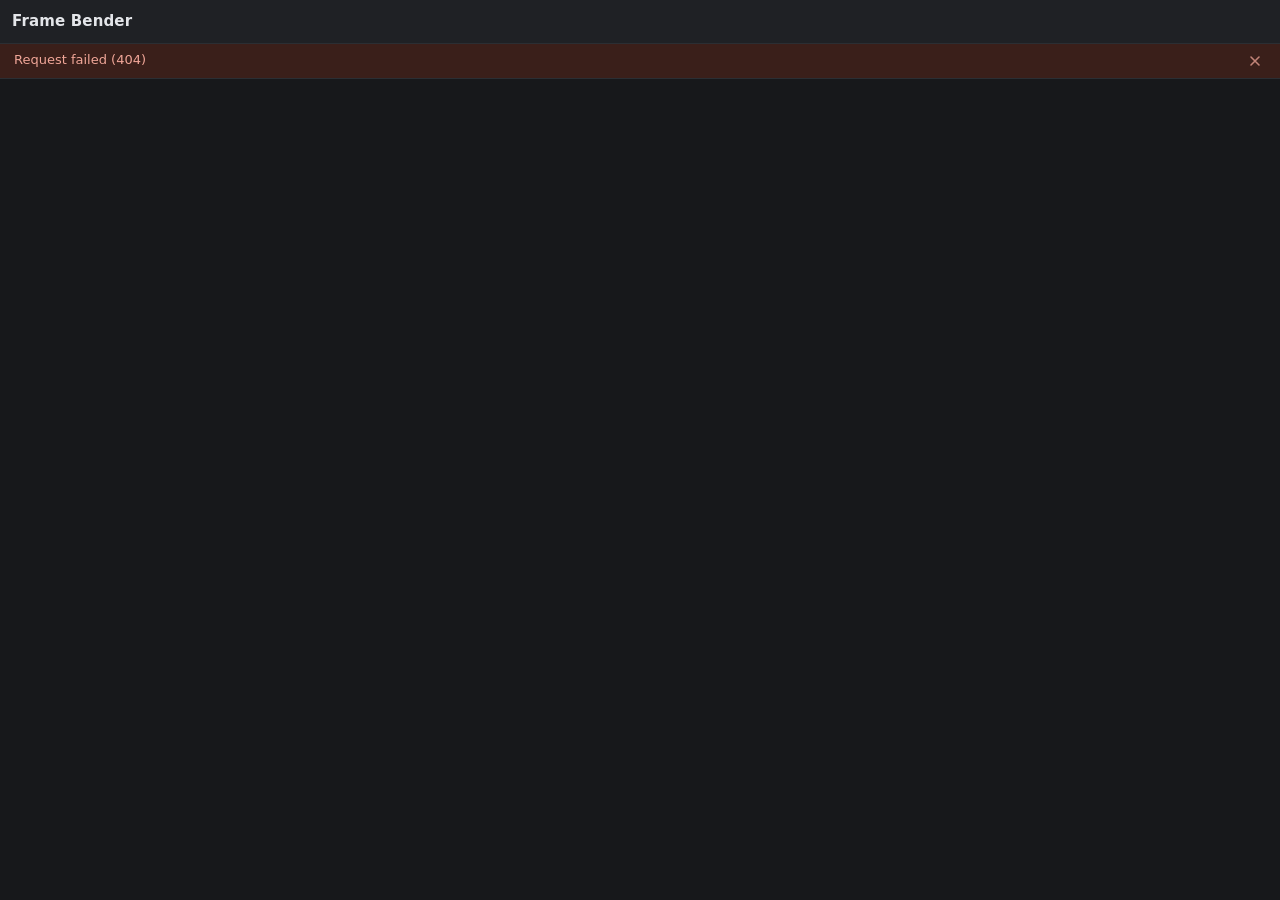
==== commit 6c3bbb5b: "Add app icon, character names, multi-character install and share Give the app its cabbage icon (exe," ====
--- a/static/index.html
+++ b/static/index.html
@@ -4,6 +4,8 @@
 <meta charset="utf-8">
 <meta name="viewport" content="width=device-width, initial-scale=1">
 <title>Frame Bender</title>
+<link rel="icon" href="favicon.ico" sizes="any">
+<link rel="icon" type="image/png" href="icon.png">
 <link rel="stylesheet" href="style.css">
 </head>
 <body>
@@ -26,7 +28,6 @@
 
 <header id="topbar">
   <div class="brand" aria-label="Frame Bender">
-    <span class="mark" aria-hidden="true"><i class="air"></i><i class="water"></i><i class="earth"></i><i class="fire"></i></span>
     <span class="word">Frame Bender</span>
   </div>
   <div class="charpick" id="charPick" hidden>
@@ -60,27 +61,56 @@
         <button id="rebuildBtn" role="menuitem">Test rebuild<small>Rebuild with no edits and compare with the original</small></button>
       </div>
     </div>
-    <button id="restoreBtn" class="tb">Restore original</button>
-    <button id="installBtn" class="tb danger" title="Build this character's pak with your edits and copy it into the game folder">Build &amp; install</button>
+    <button id="restoreBtn" class="tb">Restore original…</button>
+    <button id="installBtn" class="tb danger">Build &amp; install…</button>
   </div>
 </header>
 
 <div id="msg" class="strip" role="status" aria-live="polite" hidden><span id="msgText"></span><button id="msgClose" class="stripx" aria-label="Dismiss" title="Dismiss (Esc)"><svg class="ico"><use href="#i-close"/></svg></button></div>
 
 <section id="setup" hidden>
-  <h1>Welcome to Frame Bender</h1>
-  <p>Frame Bender changes how characters look by replacing a character's <code>.pak</code> file in the game's
-     <code>data_packages</code> folder. It always keeps an untouched backup of the original first.</p>
-  <ol>
-    <li>In Steam, verify your game files (right-click the game → Properties → Installed Files → Verify), so the
-        backup is the stock file.</li>
-    <li>Check the folder below is your game's <code>data_packages</code> folder.</li>
-    <li>Click <strong>Save and scan</strong>, then back up the characters you want to edit.</li>
-  </ol>
-  <label class="field">Game data folder <input id="gameDir" type="text" spellcheck="false"></label>
-  <button id="setupBtn" class="tb primary">Save and scan</button>
-  <p class="muted">Reading the game folder changes nothing. Only Build &amp; install and Restore original ever write to it.
-     Modified files have been tested in online matches without issues. As with any mod, the game's developers could change their rules at any time, so use Frame Bender at your own risk.</p>
+  <div class="setupcol">
+    <h1>Set up Frame Bender</h1>
+    <p class="lead">Frame Bender shows a mod by replacing a character's <code>.pak</code> file in the game folder.
+       Before it changes anything, it keeps a copy of the original, so one click puts the game back as it was.</p>
+
+    <div class="step" id="stepFolder">
+      <h2><span class="stepno">1</span>Game folder</h2>
+      <p id="gameDirNote" class="stepnote" role="status">Looking for the game…</p>
+      <div class="pathrow">
+        <input id="gameDir" type="text" spellcheck="false" aria-label="The game's data_packages folder">
+        <button id="gameDirBrowse" class="tb">Browse…</button>
+        <button id="setupBtn" class="tb primary">Find characters</button>
+      </div>
+      <p class="muted small">To find it yourself: in Steam, right-click the game, choose Manage, then Browse local files,
+         and open the <code>data_packages</code> folder.</p>
+    </div>
+
+    <div class="step" id="stepBackup" hidden>
+      <h2><span class="stepno">2</span>Back up characters</h2>
+      <p class="stepnote">A backup is a copy of the character's file as it is right now. If other mods have been used
+         on this game, verify the game files in Steam first (right-click the game, Properties, Installed Files, Verify).
+         Each backup takes about twice the file's size on disk. More characters can be added later from the
+         <svg class="ico inline" aria-hidden="true"><use href="#i-more"/></svg> menu.</p>
+      <div id="scanSlot">
+        <div id="scanBox">
+          <div class="scanhead">
+            <div class="scanrow">
+              <p id="scanInfo" role="status"></p>
+              <button id="scanAll" class="tb primary" hidden>Back up all</button>
+              <button id="scanOpen" class="tb primary" hidden>Open the editor</button>
+            </div>
+            <div id="scanProg" class="prog" hidden><div class="bar" id="scanBar"><i></i></div><span id="scanProgText"></span></div>
+          </div>
+          <div id="scanList"></div>
+        </div>
+      </div>
+    </div>
+
+    <p class="muted small setupfoot">Finding and backing up characters only reads the game folder. Only Build &amp; install
+       and Restore original ever write to it. Modified files have been tested in online matches without issues. As with any
+       mod, the game's developers could change their rules at any time, so use Frame Bender at your own risk.</p>
+  </div>
 </section>
 
 <main id="browser" hidden>
@@ -96,7 +126,12 @@
     <div id="moveView" hidden>
       <div id="stagebar">
         <h1 id="moveTitle"></h1>
-        <label class="ctl">Part <select id="groupSel"></select></label>
+        <div class="ctl parts" id="partCtl" hidden>
+          <label class="ctl">Part <select id="groupSel"></select></label>
+          <button id="partPrev" class="tb icononly" aria-label="Previous part" title="Previous part"><svg class="ico flip"><use href="#i-chev"/></svg></button>
+          <button id="partNext" class="tb icononly" aria-label="Next part" title="Next part"><svg class="ico"><use href="#i-chev"/></svg></button>
+          <button id="partMore" class="partmore" title="This move is made of several parts and only one is shown at a time. Click to pick another."></button>
+        </div>
         <label class="ctl">Backdrop <select id="backdropSel"></select></label>
         <div class="seg" role="group" aria-label="Zoom">
           <button data-zoom="stage" aria-pressed="false" title="Show the whole stage">Stage</button><button data-zoom="fit" aria-pressed="true" title="Fit the character to the window (0, or double-click the stage)">Fit</button><span class="segline" aria-hidden="true"></span><button id="zoomOut" class="zstep" title="Zoom out (-)" aria-label="Zoom out"><svg class="ico"><use href="#i-minus"/></svg></button><button id="zoomVal" class="zval" title="Zoom level: click for actual size (100%). Scroll on the stage to zoom, drag to move around." aria-label="Zoom level, click for 100%">100%</button><button id="zoomIn" class="zstep" title="Zoom in (=)" aria-label="Zoom in"><svg class="ico"><use href="#i-plus"/></svg></button>
@@ -120,10 +155,11 @@
           <div class="splitbtn">
             <button id="exportBtn" class="tb" title="Write this move's frames as PNGs and open the folder">Export move</button><button id="exportHelpBtn" class="tb icononly" aria-label="Painting rules and export folder" title="Painting rules and export folder"><svg class="ico"><use href="#i-help"/></svg></button><button id="exportOptsBtn" class="tb icononly" aria-haspopup="true" aria-expanded="false" aria-label="Export options" title="Export options"><svg class="ico"><use href="#i-chev"/></svg></button>
             <div id="exportPop" class="popover up" hidden>
-              <label class="chk"><input id="expEffects" type="checkbox"> Include effects</label>
-              <label class="chk" title="Advanced: masks keep their data in the RGB channels, so the PNG can look empty"><input id="expMasks" type="checkbox"> Include masks (advanced)</label>
-              <label class="field" title="Put all the character frames on one shared canvas with room around them (for hair, hats, wigs)">Extra space around the frames
-                <select id="expSpace"><option value="0">none</option><option value="128">128 px</option><option value="256">256 px</option><option value="512">512 px</option></select></label>
+              <label id="expEffectsWrap" class="chk"><input id="expEffects" type="checkbox"> <span id="expEffectsText">Include effects</span></label>
+              <label id="expMasksWrap" class="chk" title="Advanced: a mask is the cut-out shape of an effect. It keeps its data in the colour channels, so the PNG can look empty."><input id="expMasks" type="checkbox"> <span id="expMasksText">Include masks (advanced)</span></label>
+              <label class="field" title="As it is: each PNG is just the frame. Full screen: each PNG is the game's whole 3840×2160 screen with the frame at its real spot, so you can draw anywhere around it (hair, hats, wings).">Frame size
+                <select id="expSpace"><option value="0">As it is</option><option value="full">Full screen (3840×2160)</option></select></label>
+              <label id="expColoursWrap" class="chk" title="Draw the exported frames with the colours of the costume slot picked in the Palette panel, your colour edits included. Without it they use the default costume."><input id="expColours" type="checkbox"> <span id="expColoursText">Use my current colours</span></label>
             </div>
           </div>
         </div>
@@ -237,6 +273,7 @@
 <dialog id="shareDlg">
   <h2>Share skin</h2>
   <p id="shareSummary" class="muted"></p>
+  <div id="shareChars" class="picklist" role="group" aria-label="Characters to share"></div>
   <label class="field">Name <input id="shareName" type="text" maxlength="80"></label>
   <label class="field">Author <input id="shareAuthor" type="text" maxlength="80" placeholder="your name or handle (optional)"></label>
   <label class="field">Description <textarea id="shareDesc" rows="3" maxlength="2000"></textarea></label>
@@ -256,13 +293,21 @@
 
 <dialog id="scanDlg">
   <h2>Scan game folder</h2>
-  <p id="scanInfo" class="muted"></p>
-  <div id="scanList"></div>
+  <div id="scanDlgSlot"></div>
   <div class="row">
-    <button id="scanAll" class="tb primary" hidden>Back up all new</button>
     <span class="spacer"></span>
     <button id="scanClose" class="tb">Close</button>
   </div>
+</dialog>
+
+<dialog id="pickDlg">
+  <h2 id="pickTitle"></h2>
+  <p id="pickLead" class="picklead"></p>
+  <div class="pickhead"><span id="pickCount" class="muted"></span><span class="spacer"></span><button id="pickAll" class="tb">Tick all</button></div>
+  <div id="pickList" class="picklist" role="group" aria-labelledby="pickTitle"></div>
+  <p id="pickNote" class="picklead"></p>
+  <label id="pickCheckWrap" class="chk" hidden><input id="pickCheck" type="checkbox"> <span id="pickCheckText"></span></label>
+  <div class="row"><span class="spacer"></span><button id="pickCancel" class="tb">Cancel</button><button id="pickOk" class="tb danger"></button></div>
 </dialog>
 
 <dialog id="askDlg">
--- a/static/style.css
+++ b/static/style.css
@@ -72,10 +72,6 @@
 #topbar { height: var(--top); flex: none; display: flex; align-items: center; gap: 12px; padding: 0 12px;
   background: var(--panel); border-bottom: 1px solid var(--line); }
 .brand { display: flex; align-items: center; gap: 8px; margin-right: 4px; flex: none; white-space: nowrap; }
-.mark { display: grid; grid-template-columns: 7px 7px; gap: 2px; }
-.mark i { width: 7px; height: 7px; border-radius: 1px; }
-.mark .air { background: var(--air); } .mark .water { background: var(--water); }
-.mark .earth { background: var(--earth); } .mark .fire { background: var(--fire); }
 .word { font-weight: 700; font-size: 15px; letter-spacing: .01em; }
 .group { display: flex; align-items: center; gap: 6px; padding-left: 12px; border-left: 1px solid var(--line); }
 .glabel { font-size: 11px; font-weight: 600; letter-spacing: .06em; text-transform: uppercase; color: var(--mute); margin-right: 2px; }
@@ -122,11 +118,50 @@
 .strip.ok { color: var(--earth-text); background: var(--earth-bg); }
 .strip.bad { color: var(--fire-text); background: var(--fire-bg); }
 
-/* ---------------------------------------------------------------- welcome */
-#setup { padding: 32px; max-width: 760px; overflow-y: auto; }
-#setup h1 { font-size: 24px; margin-bottom: 12px; }
-#setup p, #setup ol { margin: 10px 0; color: var(--text2); }
-#setup li { margin: 4px 0; }
+/* ---------------------------------------------------------------- first setup (also used by setup.html) */
+#setup { flex: 1; min-height: 0; overflow-y: auto; padding: 28px 32px 40px; }
+.setupcol { max-width: 720px; margin: 0 auto; }
+#setup h1 { font-size: 28px; letter-spacing: -.01em; margin-bottom: 8px; }
+.lead { color: var(--text2); font-size: 14px; max-width: 64ch; }
+.step { margin-top: 16px; padding: 14px 16px 16px; background: var(--panel); border: 1px solid var(--line); border-radius: 6px; }
+.step h2 { display: flex; align-items: center; gap: 8px; font-size: 14px; margin-bottom: 8px; }
+.stepno { display: inline-flex; align-items: center; justify-content: center; width: 20px; height: 20px; border-radius: 50%;
+  background: var(--raise); color: var(--text2); font-size: 12px; font-weight: 700; }
+.step.done .stepno { background: var(--earth-bg); color: var(--earth-text); }
+.stepnote { color: var(--text2); margin-bottom: 10px; max-width: 70ch; overflow-wrap: anywhere; }
+.stepnote.ok { color: var(--earth-text); }
+.stepnote.warn { color: var(--air-text); }
+.stepnote.bad { color: var(--fire-text); }
+.ico.inline { width: 14px; height: 14px; vertical-align: -3px; }
+.pathrow { display: flex; gap: 6px; margin-bottom: 8px; }
+.pathrow input { flex: 1; min-width: 0; font-family: Consolas, monospace; font-size: 12px; }
+.setupfoot { margin-top: 16px; max-width: 76ch; }
+.step ol { margin: 0 0 10px; padding-left: 20px; color: var(--text2); }
+.step li { margin: 4px 0; }
+.step a, .lead a { color: var(--water); }
+.step .btnrow { display: flex; gap: 6px; flex-wrap: wrap; align-items: center; }
+.step details { margin-top: 12px; }
+.step details > summary { padding: 4px 0; font-weight: 500; color: var(--text2); }
+.filetable { width: 100%; border-collapse: collapse; margin: 6px 0 10px; font-size: 12px; }
+.filetable td { padding: 5px 8px 5px 0; border-top: 1px solid var(--line); vertical-align: top; color: var(--text2); }
+.filetable td.st { white-space: nowrap; text-align: right; padding-right: 0; }
+.plain { margin: 4px 0 10px; padding-left: 18px; font: 12px Consolas, monospace; color: var(--mute); overflow-wrap: anywhere; }
+
+/* progress: a bar with a known amount, or .busy when the amount is not known */
+.bar { height: 6px; border-radius: 3px; background: var(--raise); overflow: hidden; }
+.bar i { display: block; height: 100%; width: 0; border-radius: 3px; background: var(--water); transition: width .25s linear; }
+.bar.busy i { width: 28%; transition: none; animation: barslide 1.3s ease-in-out infinite; }
+@keyframes barslide { from { transform: translateX(-110%); } to { transform: translateX(370%); } }
+.prog { display: flex; flex-direction: column; gap: 5px; margin-top: 8px; }
+.prog span { font-size: 12px; color: var(--text2); }
+.spin { display: inline-block; width: 12px; height: 12px; margin-right: 6px; vertical-align: -2px; border-radius: 50%;
+  border: 2px solid var(--line2); border-top-color: var(--water); animation: spin .8s linear infinite; }
+@keyframes spin { to { transform: rotate(360deg); } }
+.strip.busy { position: relative; }
+.strip.busy::after { content: ""; position: absolute; left: 0; bottom: 0; height: 2px; width: 22%; background: var(--water);
+  animation: barslide 1.3s ease-in-out infinite; }
+.empty .bar { width: 280px; margin: 10px auto 0; }
+.empty { text-align: center; }
 
 /* ---------------------------------------------------------------- main layout */
 #browser { flex: 1; min-height: 0; display: grid; grid-template-columns: 240px minmax(0, 1fr) 300px; }
@@ -160,7 +195,14 @@
 #stagebar h1 small { font-size: 13px; font-weight: 400; color: var(--text2); margin-left: 8px; }
 #playBtn { min-width: 76px; }
 .speed input { width: 72px; }
-#groupSel { max-width: 150px; }
+#groupSel { max-width: 190px; }
+.parts { gap: 4px; }
+.parts > .ctl { margin-right: 2px; }
+.ico.flip { transform: rotate(90deg); }
+#partNext .ico { transform: rotate(-90deg); }
+.partmore { height: 22px; padding: 0 9px; margin-left: 4px; border: 1px solid var(--water); border-radius: 11px;
+  background: var(--water-bg); color: var(--water-text); font: 600 12px/1 var(--f); white-space: nowrap; cursor: pointer; }
+.partmore:hover { border-color: var(--water-hover); }
 #backdropSel { max-width: 170px; }
 #stageArea { position: relative; flex: 1; min-height: 160px; overflow: hidden; background: var(--stage-void); }
 #canvas { position: absolute; inset: 0; width: 100%; height: 100%; display: block; cursor: grab; touch-action: none; }
@@ -286,11 +328,32 @@
 dialog h2 { font-size: 16px; margin-bottom: 8px; }
 dialog .row { display: flex; gap: 8px; align-items: center; margin-top: 14px; }
 #askDlg { width: min(460px, 92vw); }
+.picklead { color: var(--text2); white-space: pre-line; }
+.pickhead { display: flex; align-items: center; gap: 8px; margin: 12px 0 6px; }
+.picklist { display: flex; flex-direction: column; gap: 2px; max-height: 38vh; overflow-y: auto; margin: 6px 0 10px;
+  padding: 4px; border: 1px solid var(--line); border-radius: var(--r); background: var(--panel2); }
+.picklist:empty { display: none; }
+.pickrow { display: flex; align-items: baseline; gap: 8px; padding: 5px 8px; border-radius: var(--r); cursor: pointer; }
+.pickrow:hover { background: var(--raise); }
+.pickrow input { align-self: center; flex: none; }
+.pickrow b { font-weight: 600; white-space: nowrap; }
+.pickrow small { color: var(--text2); font-size: 12px; }
+.pickrow .tag { margin-left: auto; font-size: 11px; color: var(--air); white-space: nowrap; }
+.pickrow.off { cursor: default; }
+.pickrow.off b { color: var(--mute); }
+.pickrow.off small { color: var(--fire-text); }
+#pickCheckWrap { display: flex; margin-top: 12px; }
 #askText { white-space: pre-line; color: var(--text2); }
 #askCheckWrap { display: flex; margin-top: 12px; }
 #shareResult { margin-top: 10px; overflow-wrap: anywhere; }
 #shareResult .dl { margin-left: 10px; color: var(--water); }
-.srow { display: flex; align-items: center; gap: 10px; padding: 6px 0; border-top: 1px solid var(--line); }
+.scanhead { position: sticky; top: 0; z-index: 2; background: var(--panel); padding: 6px 0 10px; }
+.scanrow { display: flex; align-items: center; gap: 8px; min-height: 28px; }
+#scanInfo { flex: 1; min-width: 0; color: var(--text2); overflow-wrap: anywhere; }
+#scanDlg #scanList { min-height: 60px; }
+.srow { display: flex; align-items: center; gap: 10px; min-height: 40px; padding: 5px 0; border-top: 1px solid var(--line); }
+.srow .st.busy { color: var(--water-text); }
+.srow .sz { font-size: 12px; color: var(--mute); width: 64px; text-align: right; }
 .srow .nm { width: 170px; font-weight: 600; }
 .srow .st { flex: 1; font-size: 12px; color: var(--text2); }
 .srow .st.ok { color: var(--earth-text); } .srow .st.new { color: var(--air-text); } .srow .st.update { color: var(--fire-text); } .srow .st.modded { color: var(--air-text); }
